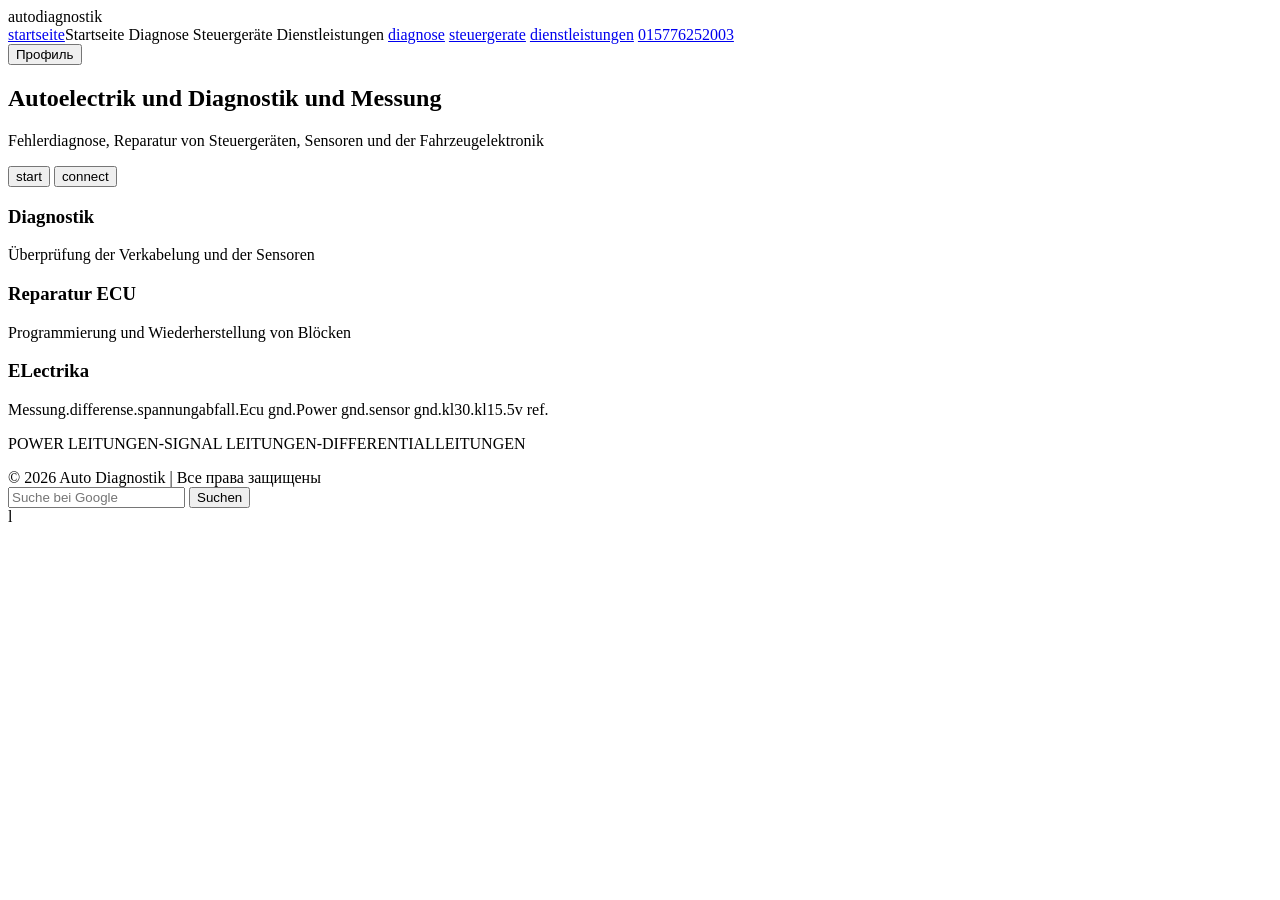
==== index.html @ 55e97b01 "Add files via upload" ====
<!DOCTYPE html>
<html lang="de">
<head>
    <meta charset="UTF-8">
    <meta name="viewport" content="width=device-width, initial-scale=1.0">
    <title>autofunk</title>
    <link rel="stylesheet" href="style.css">
</head>

<body>

<header>
    <div class="logo">autodiagnostik</div>

    <nav>
        <a href="#">startseite</a>Startseite Diagnose Steuergeräte Dienstleistungen
        <a href="#">diagnose</a>
        <a href="#">steuergerate</a>
        <a href="#">dienstleistungen</a>
        <a href="#">015776252003</a>
    </nav>

    <button class="profile-btn">Профиль</button>
</header>

<section class="hero">
    <h1>Autoelectrik und Diagnostik und Messung</h1>
    <p>Fehlerdiagnose, Reparatur von Steuergeräten, Sensoren und der Fahrzeugelektronik</p>

    <div class="buttons">
        <button>start</button>
        <button class="secondary">connect</button>
    </div>
</section>

<section class="cards">
    <div class="card">
        <h3>Diagnostik</h3>
        <p>Überprüfung der Verkabelung und der Sensoren</p>
    </div>

    <div class="card">
        <h3>Reparatur ECU</h3>
        <p>Programmierung und Wiederherstellung von Blöcken</p>
    </div>

    <div class="card">
        <h3>ELectrika</h3>
        <p>Messung.differense.spannungabfall.Ecu gnd.Power gnd.sensor gnd.kl30.kl15.5v ref.</p>
        <p>POWER LEITUNGEN-SIGNAL LEITUNGEN-DIFFERENTIALLEITUNGEN
    </div>
</section>

<footer>
    © 2026 Auto Diagnostik | Все права защищены
</footer>
<form action="https://www.google.com/search" method="GET">
    <input type="text" name="q" placeholder="Suche bei Google">
    <button type="submit">Suchen</button>
</form>
l
</body>
</html
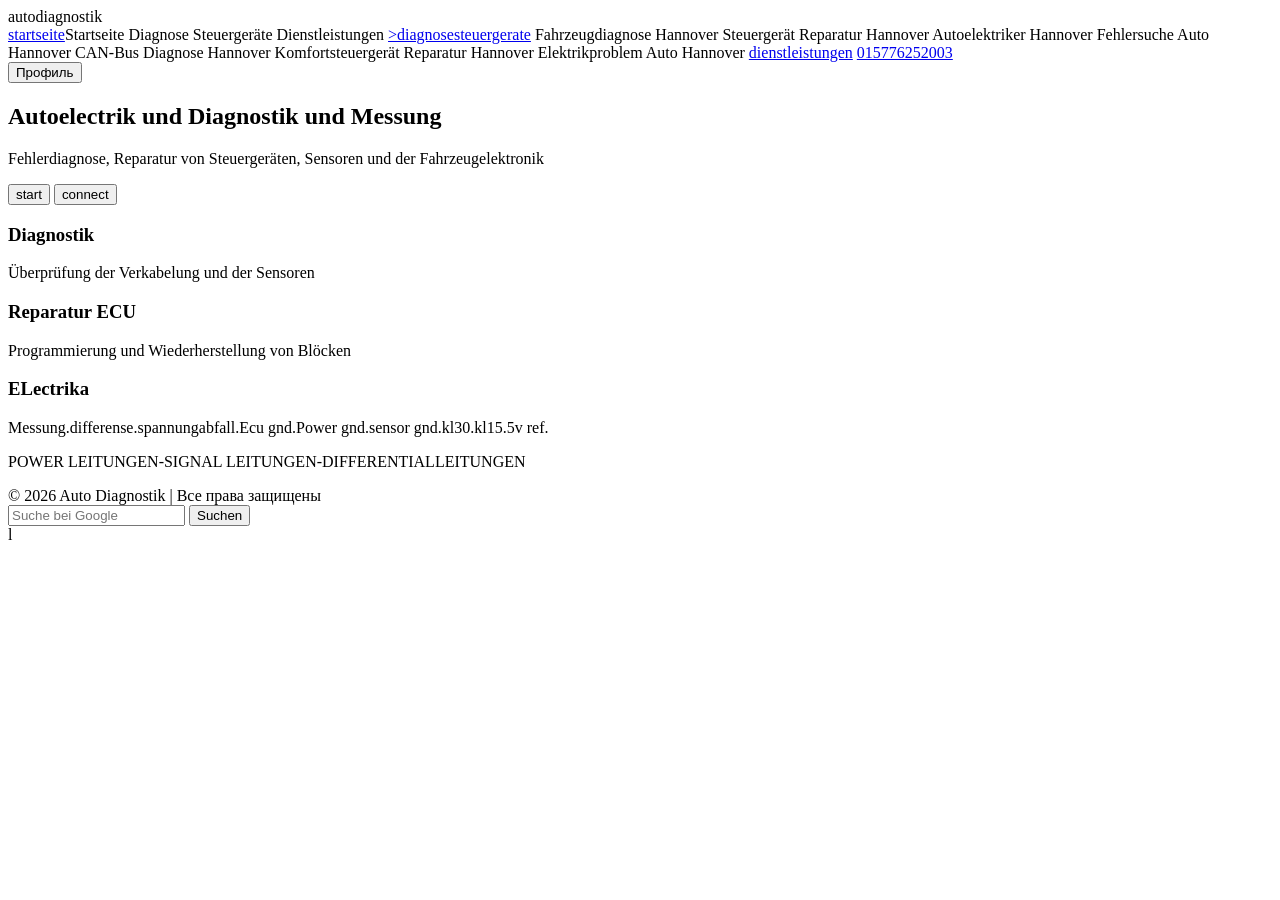
==== commit 721af0d7: "Update index.html" ====
--- a/index.html
+++ b/index.html
@@ -14,10 +14,19 @@
 
     <nav>
         <a href="#">startseite</a>Startseite Diagnose Steuergeräte Dienstleistungen
-        <a href="#">diagnose</a>
-        <a href="#">steuergerate</a>
+        <a href="#">>diagnose</aAutoelektrik Hannover
+            <a href="#">steuergerate</a> Fahrzeugdiagnose Hannover
+                                                      Steuergerät Reparatur Hannover
+                                                      Autoelektriker Hannover
+                                                      Fehlersuche Auto Hannover
+                                                      CAN-Bus Diagnose Hannover
+                                                      Komfortsteuergerät Reparatur Hannover
+                                                          Elektrikproblem Auto Hannover
         <a href="#">dienstleistungen</a>
         <a href="#">015776252003</a>
+                                                     
+
+        
     </nav>
 
     <button class="profile-btn">Профиль</button>
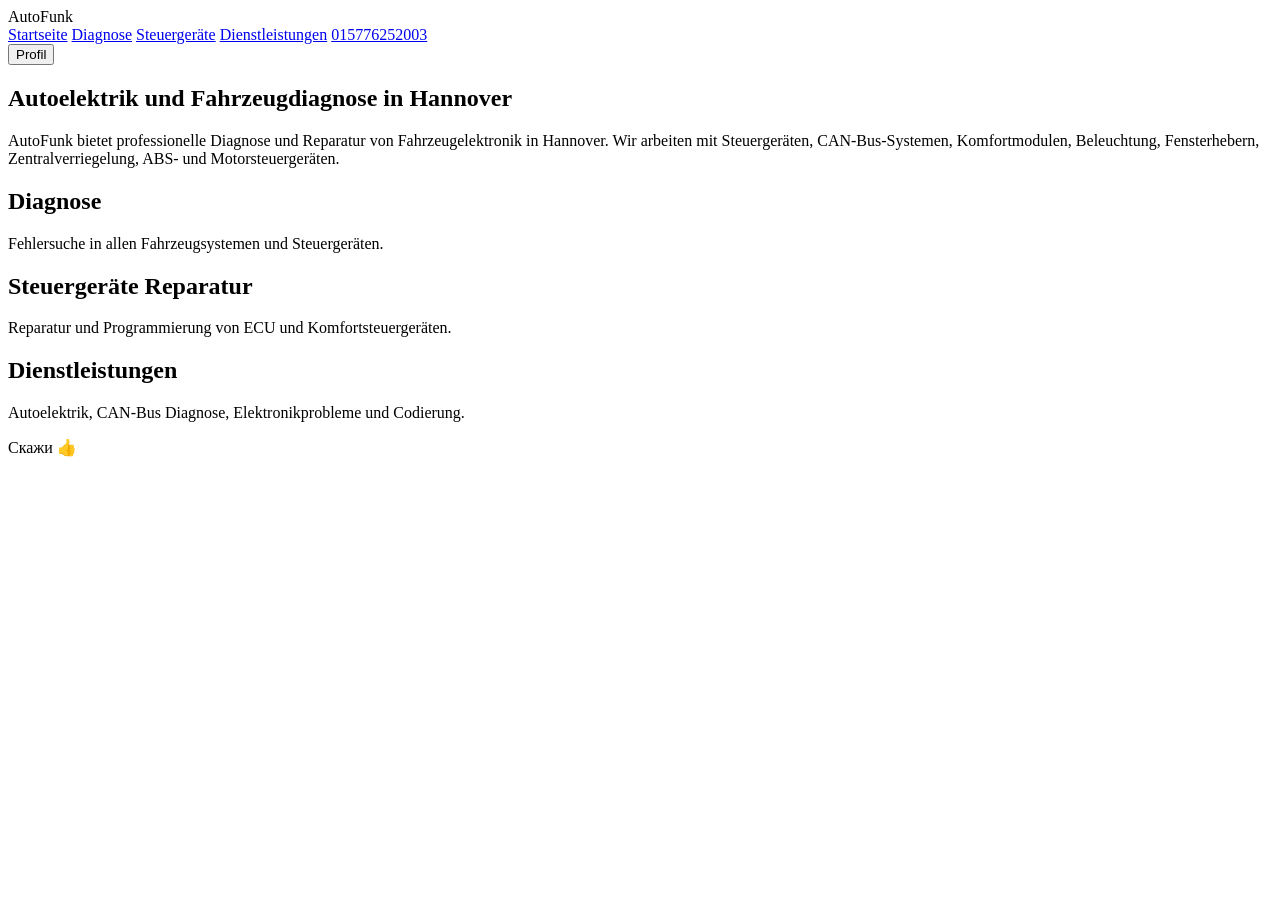
==== commit 6ed953a2: "Update index.html" ====
--- a/index.html
+++ b/index.html
@@ -1,72 +1,59 @@
-<!DOCTYPE html>
-<html lang="de">
-<head>
-    <meta charset="UTF-8">
+<meta charset="UTF-8">
     <meta name="viewport" content="width=device-width, initial-scale=1.0">
-    <title>autofunk</title>
+
+    <title>AutoFunk Hannover – Autoelektrik, Diagnose & Steuergeräte Reparatur</title>
+
+    <meta name="description" content="Autoelektrik und Fahrzeugdiagnose in Hannover. Steuergerät Reparatur, CAN-Bus Diagnose, Fehlersuche, Komfortsysteme und Fahrzeugelektronik.">
+
     <link rel="stylesheet" href="style.css">
 </head>
 
 <body>
 
 <header>
-    <div class="logo">autodiagnostik</div>
+    <div class="logo">AutoFunk</div>
 
     <nav>
-        <a href="#">startseite</a>Startseite Diagnose Steuergeräte Dienstleistungen
-        <a href="#">>diagnose</aAutoelektrik Hannover
-            <a href="#">steuergerate</a> Fahrzeugdiagnose Hannover
-                                                      Steuergerät Reparatur Hannover
-                                                      Autoelektriker Hannover
-                                                      Fehlersuche Auto Hannover
-                                                      CAN-Bus Diagnose Hannover
-                                                      Komfortsteuergerät Reparatur Hannover
-                                                          Elektrikproblem Auto Hannover
-        <a href="#">dienstleistungen</a>
-        <a href="#">015776252003</a>
-                                                     
-
-        
+        <a href="#">Startseite</a>
+        <a href="#diagnose">Diagnose</a>
+        <a href="#steuergeraete">Steuergeräte</a>
+        <a href="#dienstleistungen">Dienstleistungen</a>
+        <a href="tel:+4915776252003">015776252003</a>
     </nav>
 
-    <button class="profile-btn">Профиль</button>
+    <button class="profile-btn">Profil</button>
 </header>
 
-<section class="hero">
-    <h1>Autoelectrik und Diagnostik und Messung</h1>
-    <p>Fehlerdiagnose, Reparatur von Steuergeräten, Sensoren und der Fahrzeugelektronik</p>
+<main>
 
-    <div class="buttons">
-        <button>start</button>
-        <button class="secondary">connect</button>
-    </div>
-</section>
+    <section>
+        <h1>Autoelektrik und Fahrzeugdiagnose in Hannover</h1>
 
-<section class="cards">
-    <div class="card">
-        <h3>Diagnostik</h3>
-        <p>Überprüfung der Verkabelung und der Sensoren</p>
-    </div>
+        <p>
+            AutoFunk bietet professionelle Diagnose und Reparatur von Fahrzeugelektronik in Hannover.
+            Wir arbeiten mit Steuergeräten, CAN-Bus-Systemen, Komfortmodulen, Beleuchtung,
+            Fensterhebern, Zentralverriegelung, ABS- und Motorsteuergeräten.
+        </p>
+    </section>
 
-    <div class="card">
-        <h3>Reparatur ECU</h3>
-        <p>Programmierung und Wiederherstellung von Blöcken</p>
-    </div>
+    <section id="diagnose">
+        <h2>Diagnose</h2>
+        <p>Fehlersuche in allen Fahrzeugsystemen und Steuergeräten.</p>
+    </section>
 
-    <div class="card">
-        <h3>ELectrika</h3>
-        <p>Messung.differense.spannungabfall.Ecu gnd.Power gnd.sensor gnd.kl30.kl15.5v ref.</p>
-        <p>POWER LEITUNGEN-SIGNAL LEITUNGEN-DIFFERENTIALLEITUNGEN
-    </div>
-</section>
+    <section id="steuergeraete">
+        <h2>Steuergeräte Reparatur</h2>
+        <p>Reparatur und Programmierung von ECU und Komfortsteuergeräten.</p>
+    </section>
 
-<footer>
-    © 2026 Auto Diagnostik | Все права защищены
-</footer>
-<form action="https://www.google.com/search" method="GET">
-    <input type="text" name="q" placeholder="Suche bei Google">
-    <button type="submit">Suchen</button>
-</form>
-l
+    <section id="dienstleistungen">
+        <h2>Dienstleistungen</h2>
+        <p>Autoelektrik, CAN-Bus Diagnose, Elektronikprobleme und Codierung.</p>
+    </section>
+
+</main>
+
 </body>
-</html
+</html>
+
+Скажи 👍
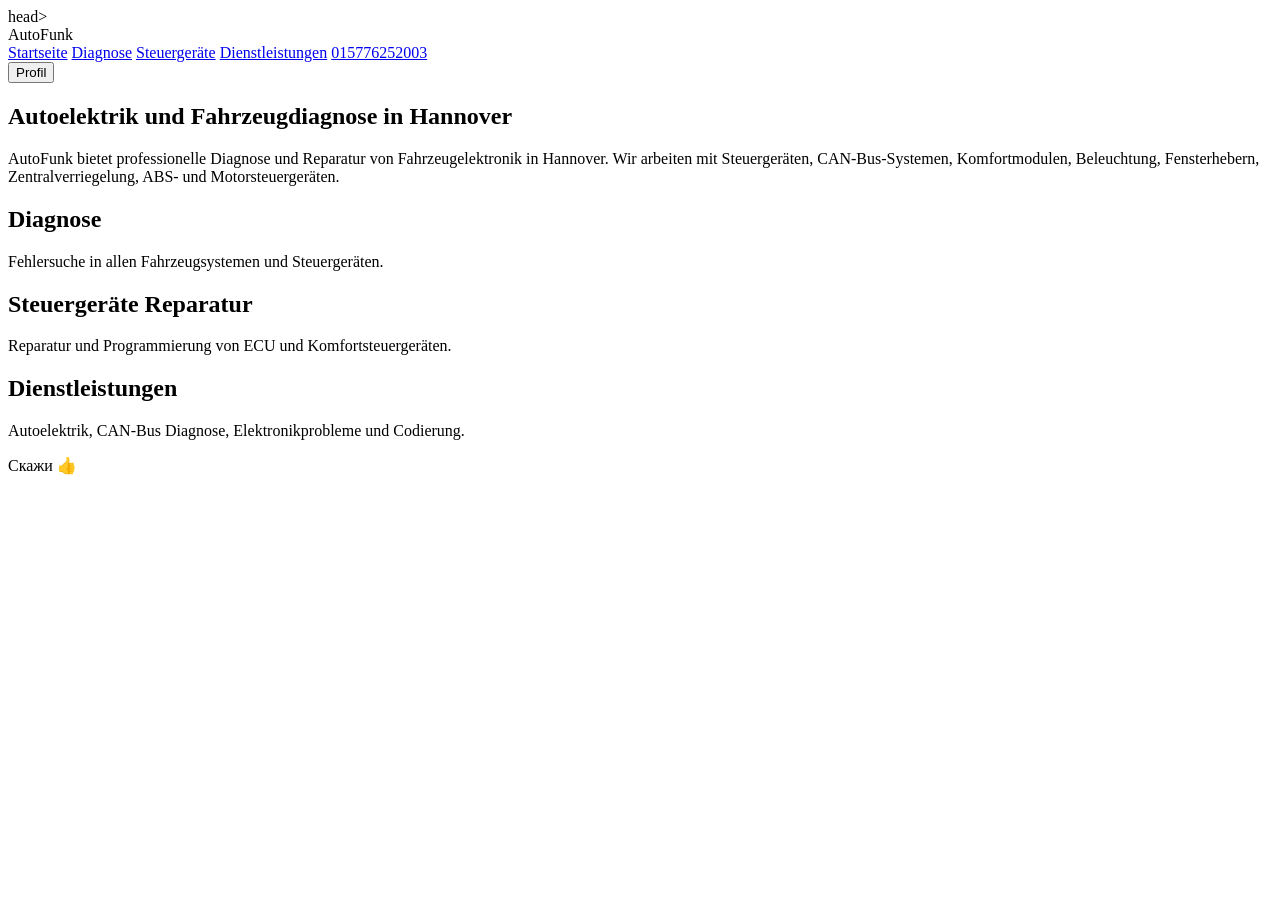
==== commit 3846a5bb: "Update index.html" ====
--- a/index.html
+++ b/index.html
@@ -1,15 +1,19 @@
-<meta charset="UTF-8">
+<!DOCTYPE html>
+<html lang="de">
+<head>
+    head>
+    <meta charset="UTF-8">
     <meta name="viewport" content="width=device-width, initial-scale=1.0">
-
+    <meta name="google-site-verification" content="googlee17757d8d2137b3a" />
     <title>AutoFunk Hannover – Autoelektrik, Diagnose & Steuergeräte Reparatur</title>
-
     <meta name="description" content="Autoelektrik und Fahrzeugdiagnose in Hannover. Steuergerät Reparatur, CAN-Bus Diagnose, Fehlersuche, Komfortsysteme und Fahrzeugelektronik.">
-
     <link rel="stylesheet" href="style.css">
 </head>
+<body>
+
 
 <body>
-
+    
 <header>
     <div class="logo">AutoFunk</div>
 
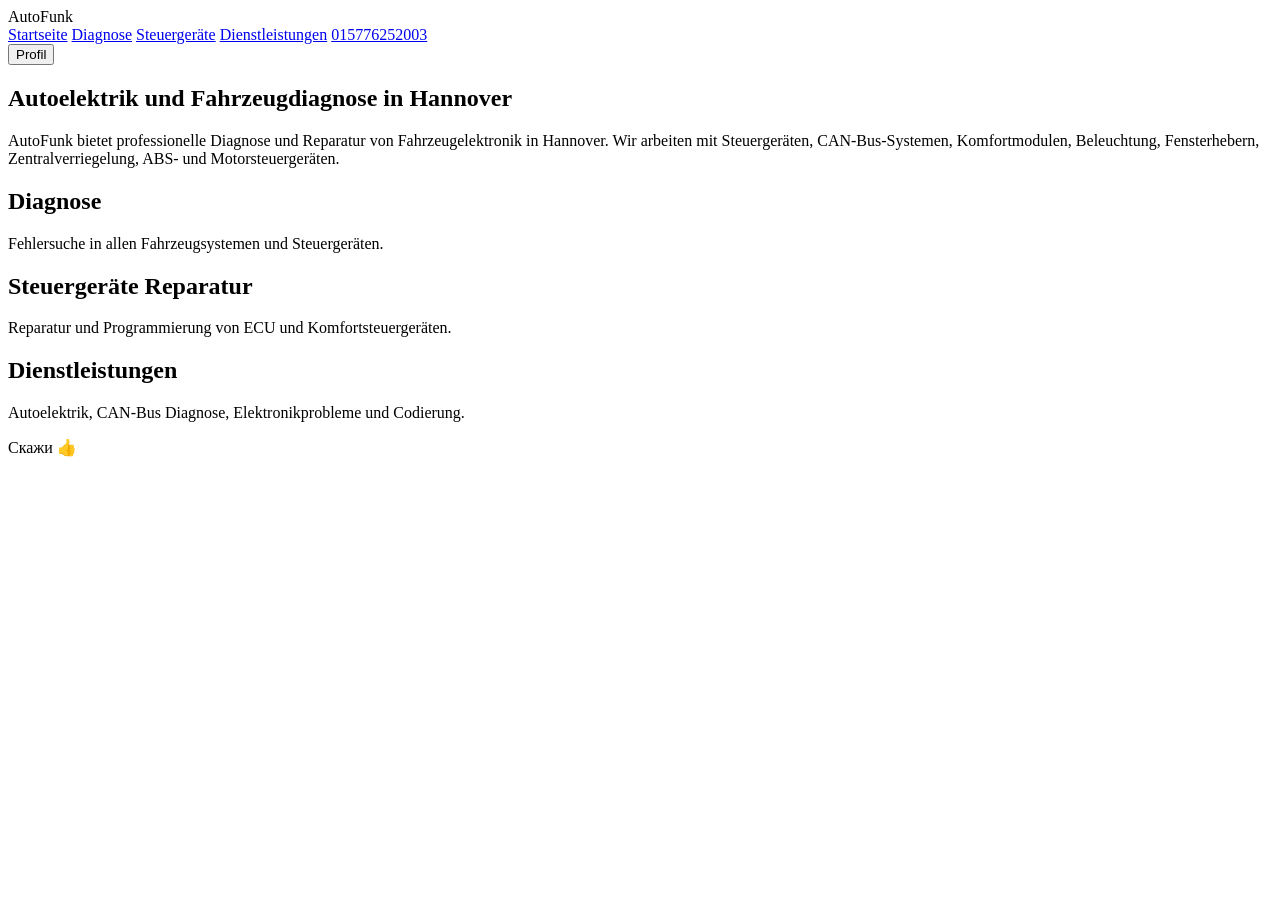
==== commit 54cdfcd6: "Update index.html" ====
--- a/index.html
+++ b/index.html
@@ -1,7 +1,6 @@
 <!DOCTYPE html>
 <html lang="de">
 <head>
-    head>
     <meta charset="UTF-8">
     <meta name="viewport" content="width=device-width, initial-scale=1.0">
     <meta name="google-site-verification" content="googlee17757d8d2137b3a" />
@@ -12,7 +11,6 @@
 <body>
 
 
-<body>
     
 <header>
     <div class="logo">AutoFunk</div>
